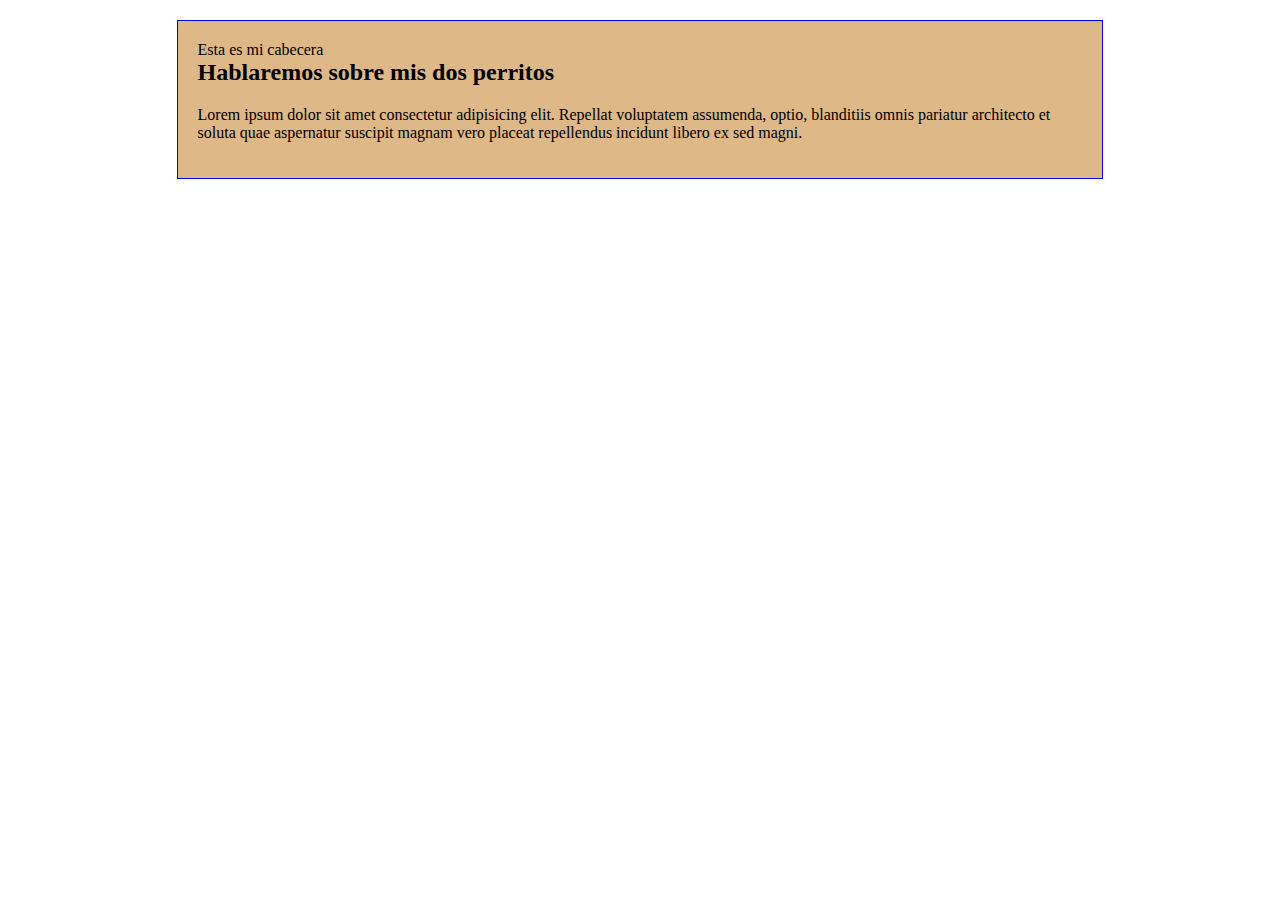
==== index.html @ ca54e310 "Creamos la base para nuestra cabecera hermosa" ====
<!DOCTYPE html>
<html lang="en">
<head>
    <meta charset="UTF-8">
    <meta http-equiv="X-UA-Compatible" content="IE=edge">
    <meta name="viewport" content="width=device-width, initial-scale=1.0">
    <title>Document</title>
    <link rel="stylesheet" href="css/stilos.css">
</head>
<body>
    <div class="main">
        <div class="header">
            Esta es mi cabecera
        </div>
        <h2>Hablaremos sobre mis dos perritos</h2>
        <p>Lorem ipsum dolor sit amet consectetur adipisicing elit. Repellat voluptatem assumenda, optio, blanditiis omnis pariatur architecto et soluta quae aspernatur suscipit magnam vero placeat repellendus incidunt libero ex sed magni.</p>
    </div>
</body>
</html>
---- css/stilos.css ----
body{
    
}
.main{
    width: 70%;
    margin: 20px auto;
    border: 1px solid blue;
    padding: 20px;
    background-color: burlywood;

}
h2{
    margin-top: 0px;
}
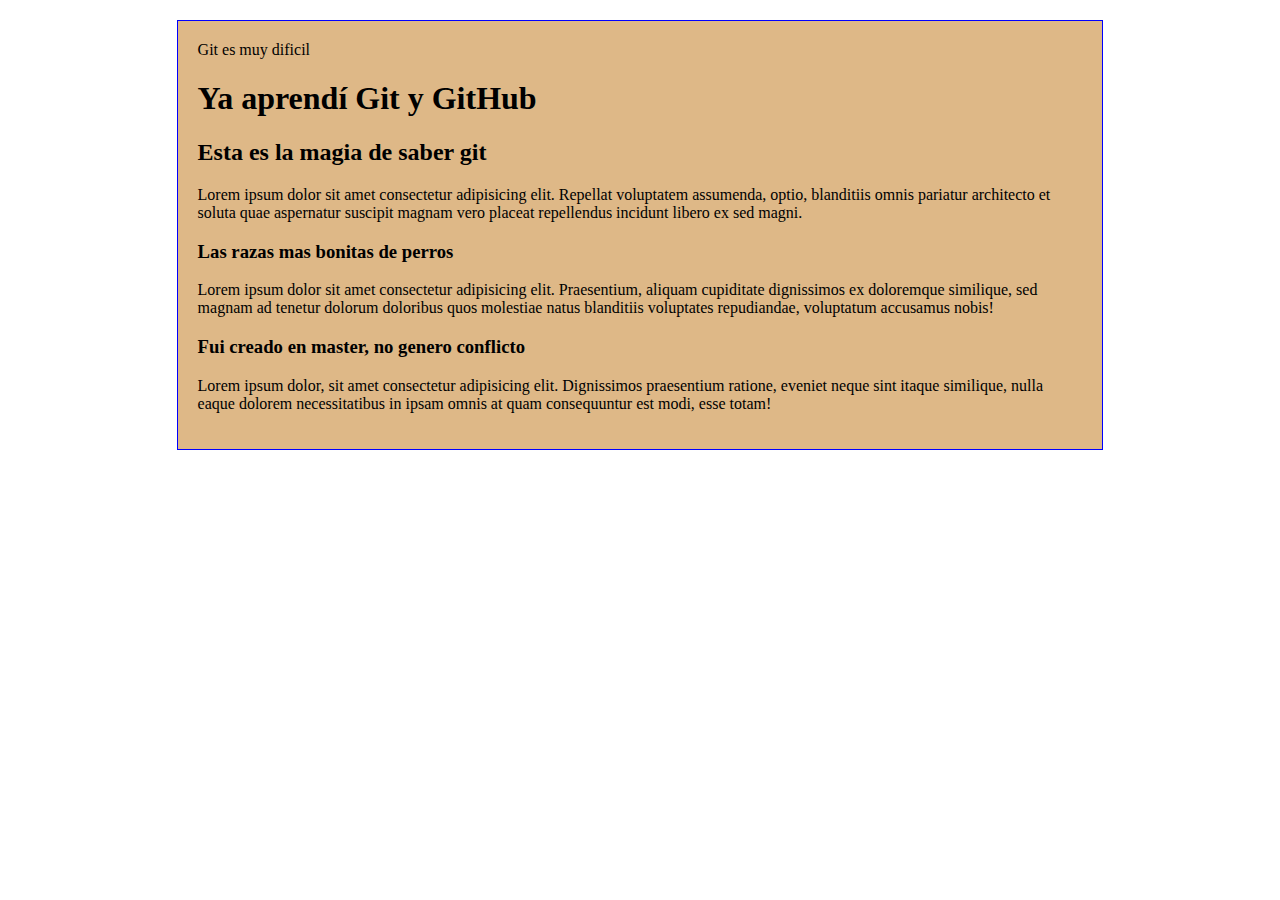
==== commit c47b2495: "Modifiqué el titulo para verficar conexion ssh" ====
--- a/index.html
+++ b/index.html
@@ -4,16 +4,23 @@
     <meta charset="UTF-8">
     <meta http-equiv="X-UA-Compatible" content="IE=edge">
     <meta name="viewport" content="width=device-width, initial-scale=1.0">
-    <title>Document</title>
+    <title>Titulo Nuevo</title>
     <link rel="stylesheet" href="css/stilos.css">
 </head>
 <body>
     <div class="main">
         <div class="header">
-            Esta es mi cabecera
+            Git es muy dificil
+            <h1>Ya aprendí Git y GitHub</h1>
         </div>
-        <h2>Hablaremos sobre mis dos perritos</h2>
+        <h2>Esta es la magia de saber git</h2>
         <p>Lorem ipsum dolor sit amet consectetur adipisicing elit. Repellat voluptatem assumenda, optio, blanditiis omnis pariatur architecto et soluta quae aspernatur suscipit magnam vero placeat repellendus incidunt libero ex sed magni.</p>
+        <h3>Las razas mas bonitas de perros</h3>
+        <p>Lorem ipsum dolor sit amet consectetur adipisicing elit. Praesentium, aliquam cupiditate dignissimos ex doloremque similique, sed magnam ad tenetur dolorum doloribus quos molestiae natus blanditiis voluptates repudiandae, voluptatum accusamus nobis!</p>
+        <h3>
+            Fui creado en master, no genero conflicto
+        </h3>
+        <P>Lorem ipsum dolor, sit amet consectetur adipisicing elit. Dignissimos praesentium ratione, eveniet neque sint itaque similique, nulla eaque dolorem necessitatibus in ipsam omnis at quam consequuntur est modi, esse totam!</P>
     </div>
 </body>
-</html>+</html>
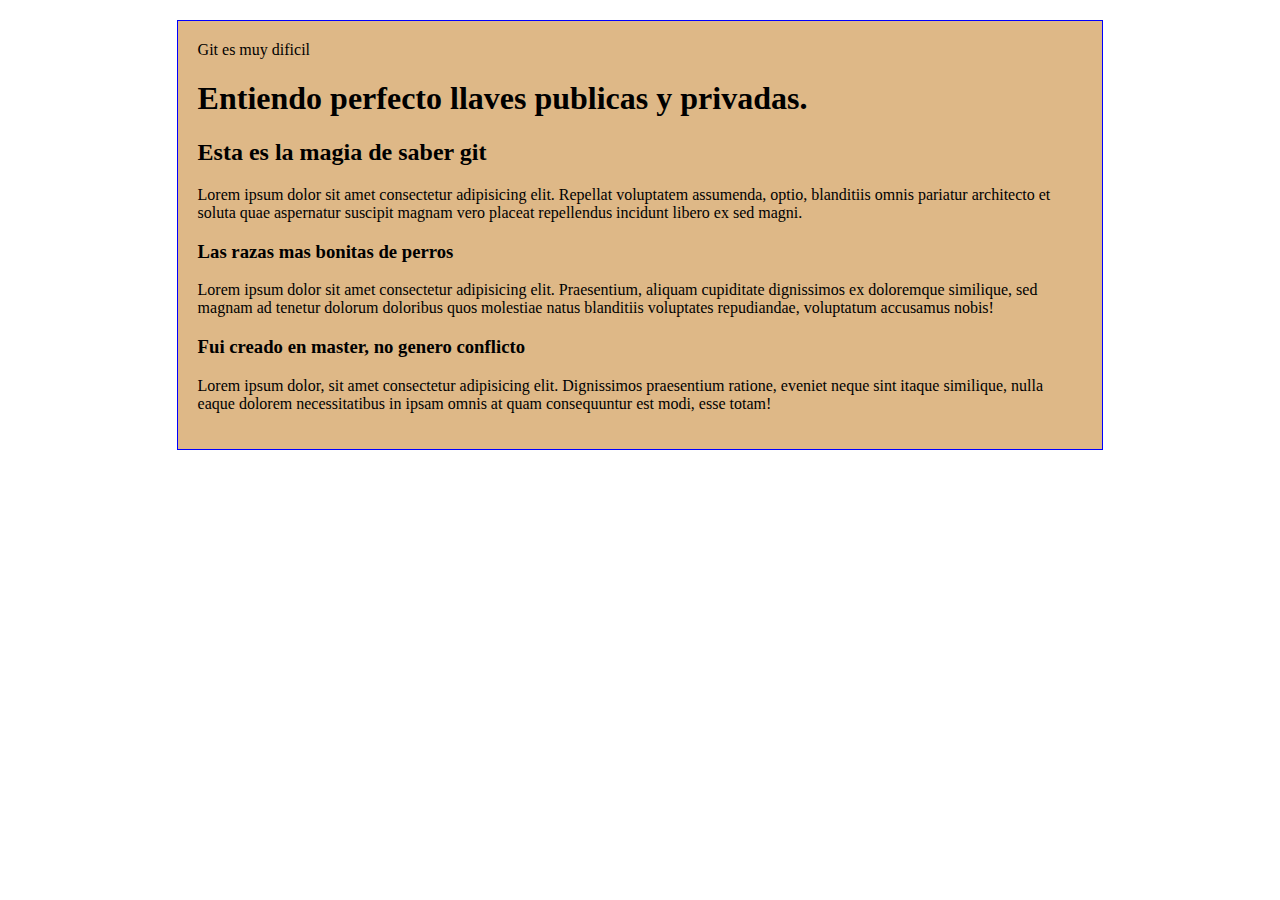
==== commit 5d58c550: "Agregué punto a h1" ====
--- a/index.html
+++ b/index.html
@@ -11,7 +11,7 @@
     <div class="main">
         <div class="header">
             Git es muy dificil
-            <h1>Ya aprendí Git y GitHub</h1>
+            <h1>Entiendo perfecto llaves publicas y privadas.</h1>
         </div>
         <h2>Esta es la magia de saber git</h2>
         <p>Lorem ipsum dolor sit amet consectetur adipisicing elit. Repellat voluptatem assumenda, optio, blanditiis omnis pariatur architecto et soluta quae aspernatur suscipit magnam vero placeat repellendus incidunt libero ex sed magni.</p>
